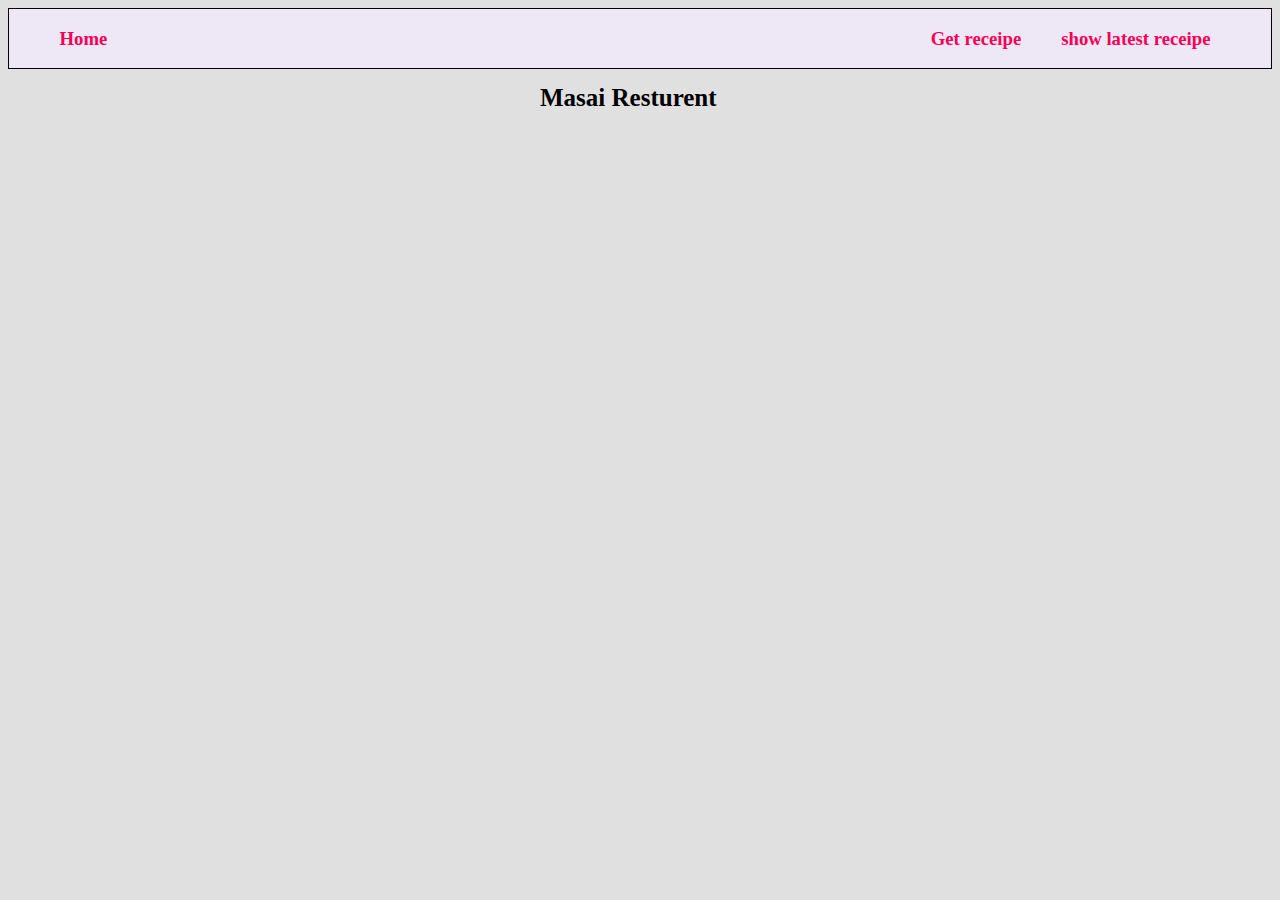
==== latestReceipe.html @ 7922e55b "commit" ====
<!DOCTYPE html>
<html lang="en">

<head>
    <meta charset="UTF-8">
    <meta http-equiv="X-UA-Compatible" content="IE=edge">
    <meta name="viewport" content="width=device-width, initial-scale=1.0">
    <title>Document</title>
</head>
<link rel="stylesheet" href="./style/style.css">
<style>
    body{
        background-color: #E0E0E0;
    }
    #getRecipe{
        width: 80%;
        margin: 10px auto;
        display: grid;
        grid-template-columns: 23% 23% 23% 23%;
        grid-gap: 10px;
        justify-content: space-between;
        /* border: 2px solid black; */
    }
    #getRecipe div{
        border: 2px solid black;
        background-color: whitesmoke;
        
    }
    #getRecipe img{
        width: 100%;
    }
    #getRecipe p {
        text-align: center;
        font-size: 20px;
        font-weight: 600;
        color: black;
    }
    .heading{
        width: 200px;
        margin: 15px auto;
        font-weight: bold;
        color: black;
        font-size: 25px;
    }
</style>

<body>

    <div id="nav">
       
    </div>
    <div class="heading">Masai Resturent</div>
    <div id="getRecipe"></div>
</body>

</html>
<script type="module">
     import nav from './components/nav.js';
    // console.log(nav);

    let navbar_div = document.getElementById("nav");
    navbar_div.innerHTML = nav();
</script>

<script>
    let getRecipe = document.getElementById("getRecipe");
    async function searchVideos() {
        let res = await fetch(`https://www.themealdb.com/api/json/v1/1/categories.php`);

        let data = await res.json();
        console.log("data:", data.categories);
        appendFood(data.categories);
    }
    searchVideos();

    function appendFood(data){
        getRecipe.innerHTML = null;
        data.forEach((el)=>{
            let div  = document.createElement("div");
            let img = document.createElement("img");
            img.src = el.strCategoryThumb;

            let p = document.createElement("p");
            p.innerHTML = "Name:- "+ el.strCategory;

            div.append(img,p);
            getRecipe.append(div);

        })
    }
</script>
---- style/style.css ----
body{
  background-color: #f5f5f5;
}
#nav {
    display: flex;
    justify-content: space-between;
    padding-left: 4%;
    padding-right: 4%;
    border: solid 1px black;
    background-color: #ede7f6;
  }

  #navBar {
    display: flex;
    justify-content: space-between;
  }
  #nav a{
    text-decoration: none;
    color: #f50057;
  }
  #searchs{
    width: 30%;
    margin: auto;
  }
  #searchs input{
    margin-top: 10px;
    width: 500px;
    height: 35px;
    border-radius: 15px;
  }
  #navBar h3 {
    padding-left: 30px;
    padding-right: 10px;
    color: #f50057;
  }

  #food img{
    width: 110px;
    height: 90px;
  }
  #food{
    display: none;
    height: 300px;
    width: 500px;
    border: 1px solid black;
    overflow: scroll;
    border-top: none;
    /* display: grid; */
    grid-template-columns: 97%;
    grid-gap: 10px;
    background-color: #EEEEEE;
  }
  #food div p{
    vertical-align: top;
  }
  #detailsFood {
    width: 80%;
    /* height: 400px; */
    margin: auto;
    background-color: wheat;
    display: grid;
    grid-template-columns: 40% 55%;
    grid-gap: 15px;
  }
  #detailsFood img{ 
    width: 100%;
    height: 400px;
  }
  #detailsFood div{
    overflow: hidden;
  }
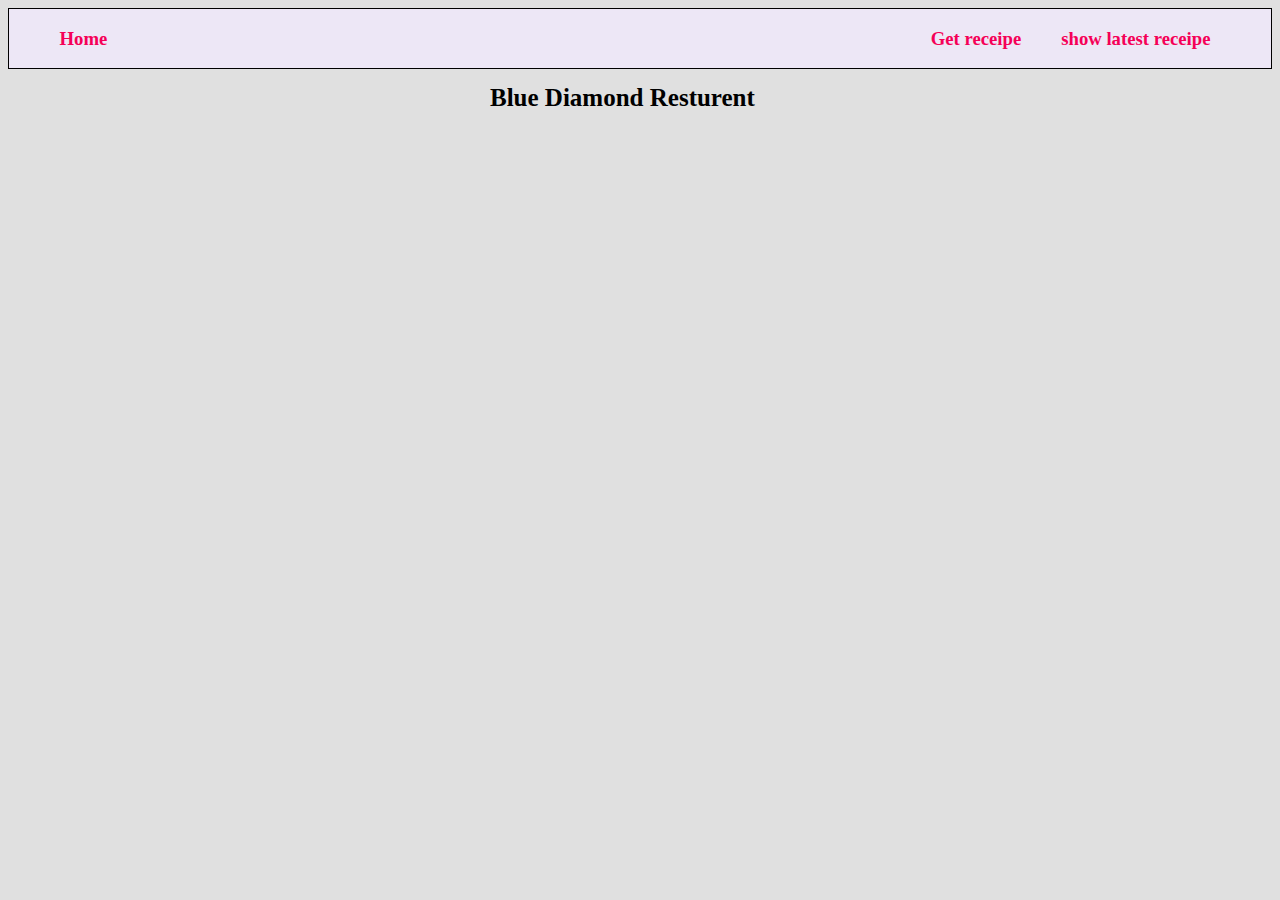
==== commit 34a75e49: "commit" ====
--- a/latestReceipe.html
+++ b/latestReceipe.html
@@ -9,34 +9,38 @@
 </head>
 <link rel="stylesheet" href="./style/style.css">
 <style>
-    body{
+    body {
         background-color: #E0E0E0;
     }
-    #getRecipe{
+
+    #getRecipe {
         width: 80%;
         margin: 10px auto;
         display: grid;
         grid-template-columns: 23% 23% 23% 23%;
         grid-gap: 10px;
         justify-content: space-between;
-        /* border: 2px solid black; */
     }
-    #getRecipe div{
+
+    #getRecipe div {
         border: 2px solid black;
         background-color: whitesmoke;
-        
+
     }
-    #getRecipe img{
+
+    #getRecipe img {
         width: 100%;
     }
+
     #getRecipe p {
         text-align: center;
         font-size: 20px;
         font-weight: 600;
         color: black;
     }
-    .heading{
-        width: 200px;
+
+    .heading {
+        width: 300px;
         margin: 15px auto;
         font-weight: bold;
         color: black;
@@ -47,15 +51,15 @@
 <body>
 
     <div id="nav">
-       
+
     </div>
-    <div class="heading">Masai Resturent</div>
+    <div class="heading">Blue Diamond Resturent</div>
     <div id="getRecipe"></div>
 </body>
 
 </html>
 <script type="module">
-     import nav from './components/nav.js';
+    import nav from './components/nav.js';
     // console.log(nav);
 
     let navbar_div = document.getElementById("nav");
@@ -73,17 +77,17 @@
     }
     searchVideos();
 
-    function appendFood(data){
+    function appendFood(data) {
         getRecipe.innerHTML = null;
-        data.forEach((el)=>{
-            let div  = document.createElement("div");
+        data.forEach((el) => {
+            let div = document.createElement("div");
             let img = document.createElement("img");
             img.src = el.strCategoryThumb;
 
             let p = document.createElement("p");
-            p.innerHTML = "Name:- "+ el.strCategory;
+            p.innerHTML = "Name:- " + el.strCategory;
 
-            div.append(img,p);
+            div.append(img, p);
             getRecipe.append(div);
 
         })
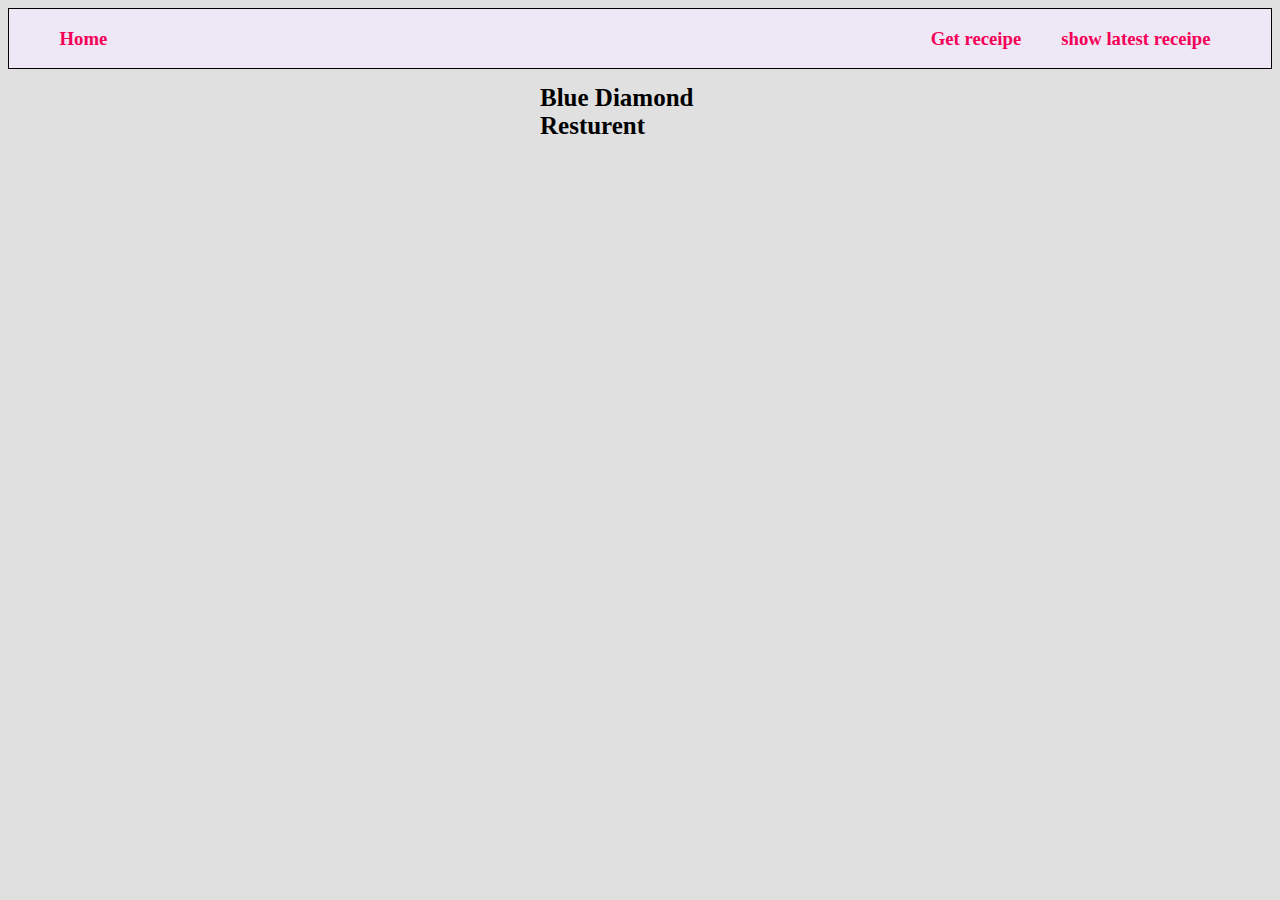
==== commit 56487949: "commit" ====
--- a/latestReceipe.html
+++ b/latestReceipe.html
@@ -20,6 +20,7 @@
         grid-template-columns: 23% 23% 23% 23%;
         grid-gap: 10px;
         justify-content: space-between;
+        /* border: 2px solid black; */
     }
 
     #getRecipe div {
@@ -40,7 +41,7 @@
     }
 
     .heading {
-        width: 300px;
+        width: 200px;
         margin: 15px auto;
         font-weight: bold;
         color: black;
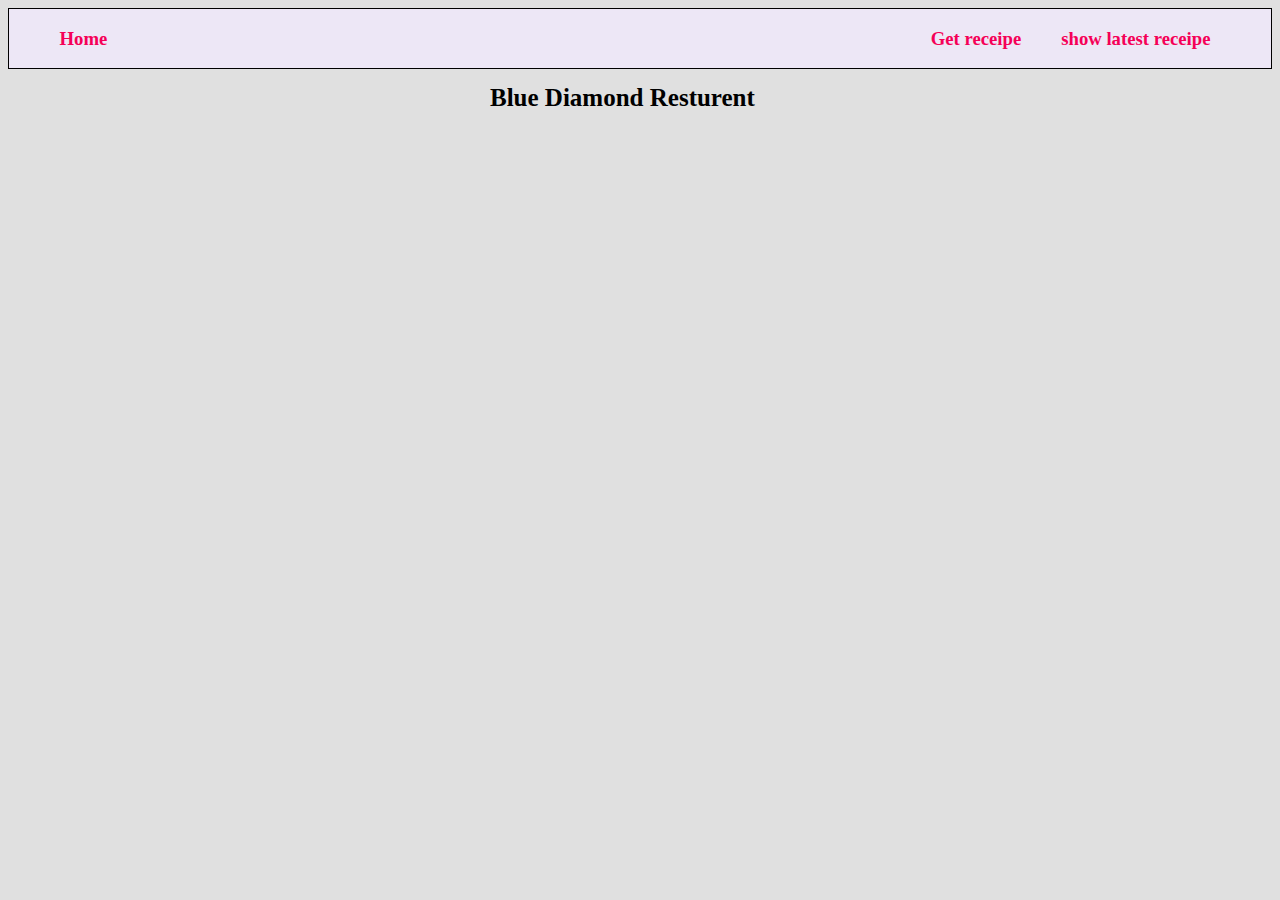
==== commit be71ebc3: "commit" ====
--- a/latestReceipe.html
+++ b/latestReceipe.html
@@ -6,8 +6,8 @@
     <meta http-equiv="X-UA-Compatible" content="IE=edge">
     <meta name="viewport" content="width=device-width, initial-scale=1.0">
     <title>Document</title>
+    <link rel="stylesheet" href="./style/style.css">
 </head>
-<link rel="stylesheet" href="./style/style.css">
 <style>
     body {
         background-color: #E0E0E0;
@@ -17,7 +17,7 @@
         width: 80%;
         margin: 10px auto;
         display: grid;
-        grid-template-columns: 23% 23% 23% 23%;
+        grid-template-columns: 22% 22% 22% 22%;
         grid-gap: 10px;
         justify-content: space-between;
         /* border: 2px solid black; */
@@ -41,7 +41,7 @@
     }
 
     .heading {
-        width: 200px;
+        width: 300px;
         margin: 15px auto;
         font-weight: bold;
         color: black;
